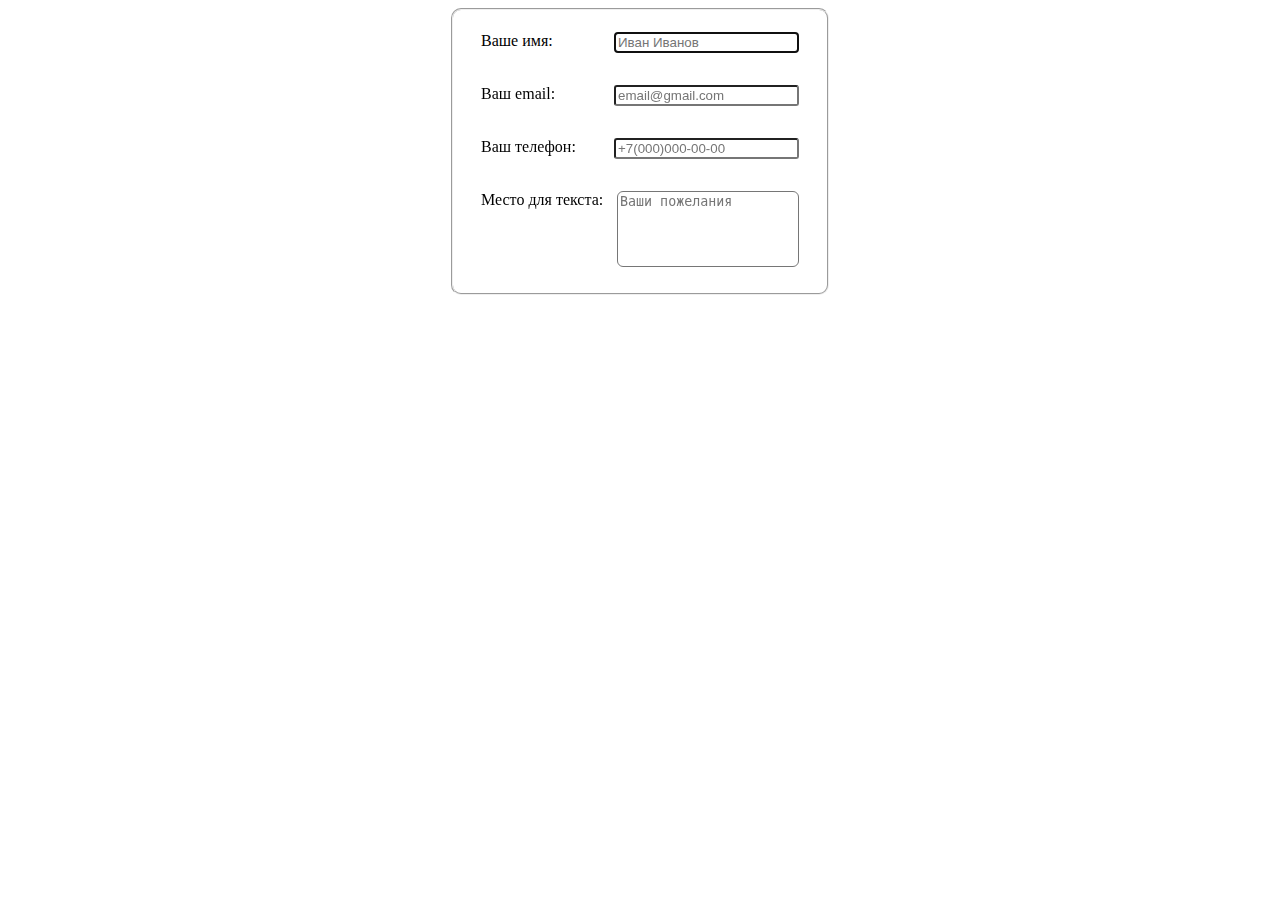
==== feedback_form/index.html @ b8d4c339 "HTML and CSS for feedback form" ====
<!DOCTYPE html>
<html lang="en">
<head>
    <meta charset="UTF-8">
    <meta name="viewport" content="width=device-width, initial-scale=1.0">
    <link rel="stylesheet" href="source/styles/main.css">
    <title>Feedback</title>
</head>
<body>
    <form class="feedback-form">
        <fieldset class="feedback-form-fieldset">
            <label>Ваше имя: <input type="text" name="name" id="name" placeholder="Иван Иванов" required autofocus></label>
            <label>Ваш email: <input type="email" name="email" id="email" placeholder="email@gmail.com" required></label>
            <label>Ваш телефон: <input type="text" name="phone" id="phone" placeholder="+7(000)000-00-00" required></label>
            <label>Место для текста: <textarea name="textarea" id="textarea" placeholder="Ваши пожелания" required></textarea></label>
        </fieldset>
    </form>
</body>
</html>
---- feedback_form/source/styles/main.css ----
.feedback-form {
    display: flex;
    flex-direction: column;
}

.feedback-form-fieldset {
    display: flex;
    flex-direction: column;
    align-self: center;
    width: 350px;
    border-radius: 10px;
}

.feedback-form-fieldset label {
    display: flex;
    justify-content: space-between;
    margin: 1em;
    
}

.feedback-form-fieldset textarea {
    resize: none;
    border-radius: 6px;
    height: 70px;
}

.feedback-form-fieldset input {
    border-radius: 3px;
}
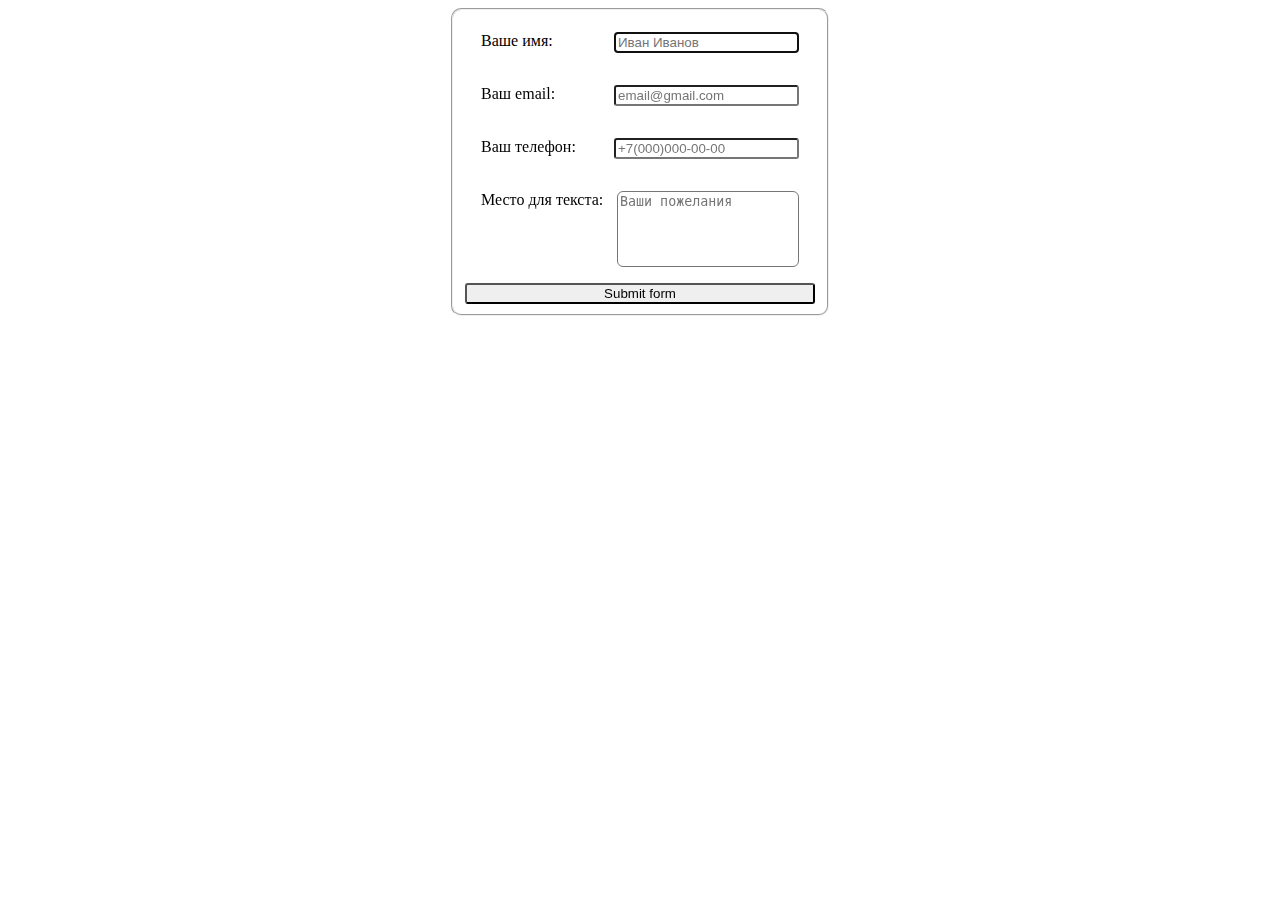
==== commit cd563951: "added submit button" ====
--- a/feedback_form/index.html
+++ b/feedback_form/index.html
@@ -13,7 +13,13 @@
             <label>Ваш email: <input type="email" name="email" id="email" placeholder="email@gmail.com" required></label>
             <label>Ваш телефон: <input type="text" name="phone" id="phone" placeholder="+7(000)000-00-00" required></label>
             <label>Место для текста: <textarea name="textarea" id="textarea" placeholder="Ваши пожелания" required></textarea></label>
+            <input type="button" onclick="validate()" value="Submit form">
         </fieldset>
     </form>
 </body>
+
+
+
+
+<script src="source/scripts/validation.js"></script>
 </html>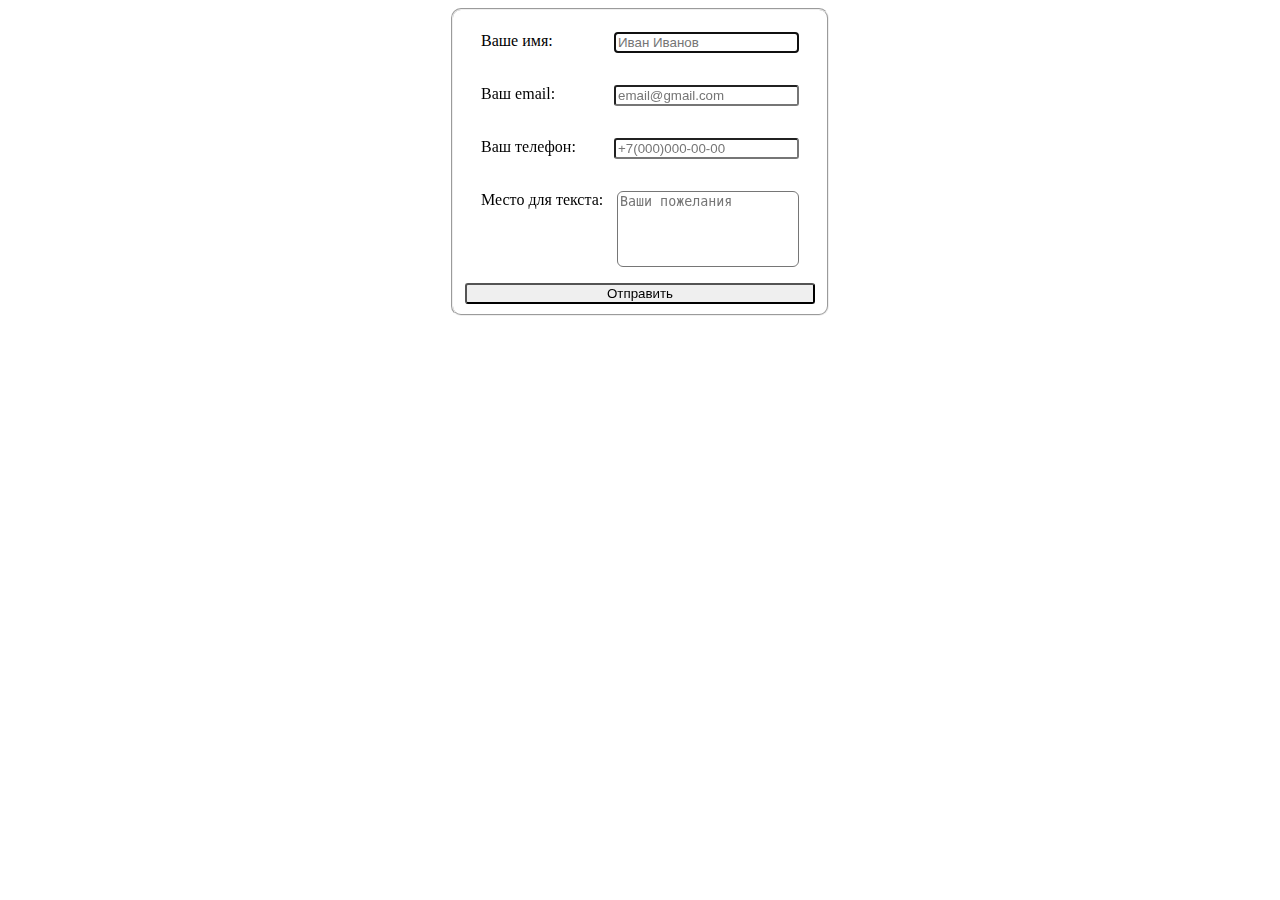
==== commit 66532bc6: "Validation bounded to form's inputs" ====
--- a/feedback_form/index.html
+++ b/feedback_form/index.html
@@ -7,13 +7,13 @@
     <title>Feedback</title>
 </head>
 <body>
-    <form class="feedback-form">
+    <form class="feedback-form" id="feedback-form">
         <fieldset class="feedback-form-fieldset">
             <label>Ваше имя: <input type="text" name="name" id="name" placeholder="Иван Иванов" required autofocus></label>
             <label>Ваш email: <input type="email" name="email" id="email" placeholder="email@gmail.com" required></label>
             <label>Ваш телефон: <input type="text" name="phone" id="phone" placeholder="+7(000)000-00-00" required></label>
             <label>Место для текста: <textarea name="textarea" id="textarea" placeholder="Ваши пожелания" required></textarea></label>
-            <input type="button" onclick="validate()" value="Submit form">
+            <input type="button" onclick="validate()" value="Отправить">
         </fieldset>
     </form>
 </body>
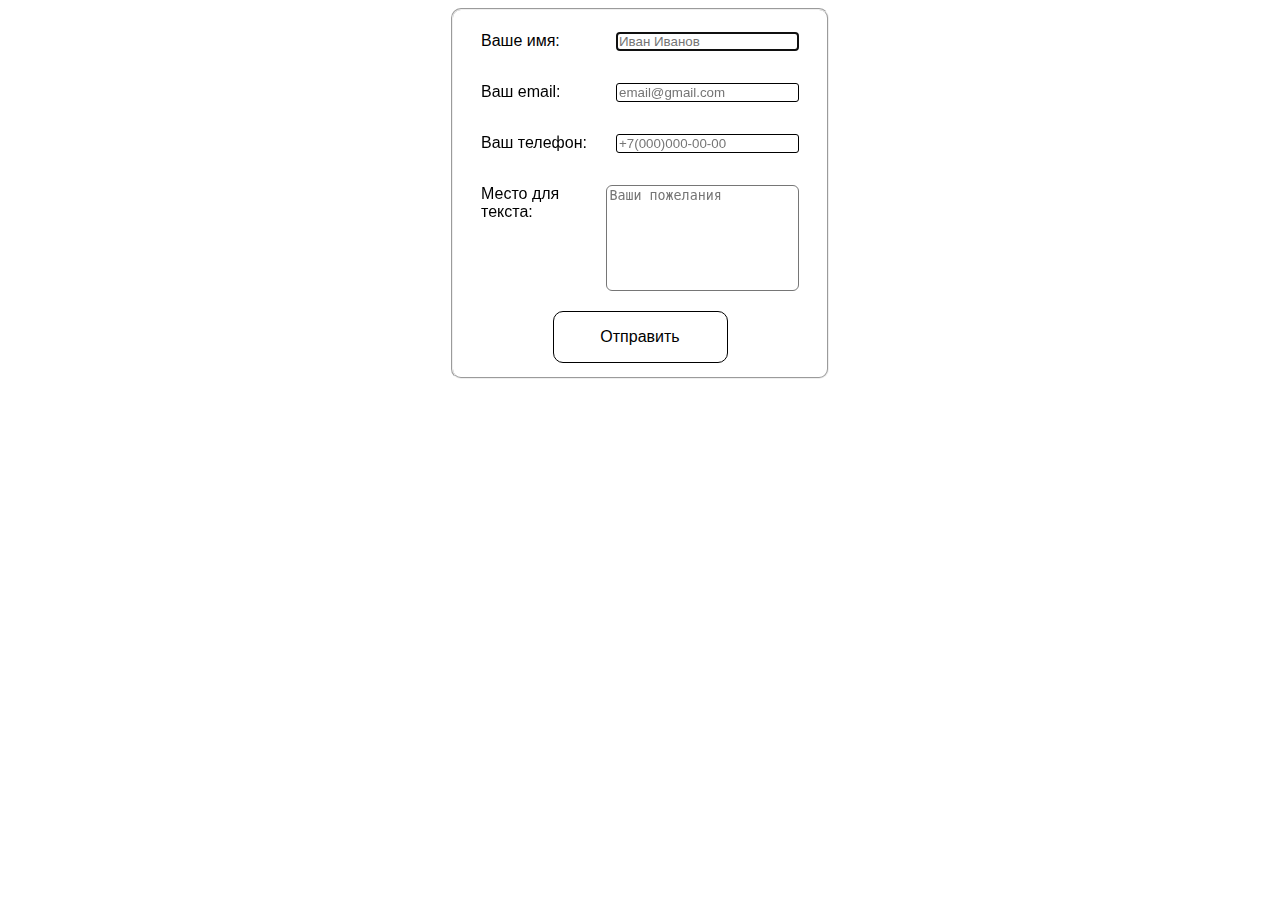
==== commit 2d4edd0e: "added some styles" ====
--- a/feedback_form/index.html
+++ b/feedback_form/index.html
@@ -7,19 +7,16 @@
     <title>Feedback</title>
 </head>
 <body>
-    <form class="feedback-form" id="feedback-form">
+    <form class="feedback-form" id="feedback-form" onsubmit="check_and_submit(event)">
         <fieldset class="feedback-form-fieldset">
             <label>Ваше имя: <input type="text" name="name" id="name" placeholder="Иван Иванов" required autofocus></label>
             <label>Ваш email: <input type="email" name="email" id="email" placeholder="email@gmail.com" required></label>
             <label>Ваш телефон: <input type="text" name="phone" id="phone" placeholder="+7(000)000-00-00" required></label>
             <label>Место для текста: <textarea name="textarea" id="textarea" placeholder="Ваши пожелания" required></textarea></label>
-            <input type="button" onclick="validate()" value="Отправить">
+            <input type="submit" value="Отправить" class="button button-submit">
         </fieldset>
     </form>
 </body>
 
-
-
-
 <script src="source/scripts/validation.js"></script>
 </html>--- a/feedback_form/source/styles/main.css
+++ b/feedback_form/source/styles/main.css
@@ -1,6 +1,32 @@
 .feedback-form {
     display: flex;
     flex-direction: column;
+}
+
+.button {
+    color: white;
+    align-self: center;
+    width: 50%;
+    padding: 16px 32px;
+    text-align: center;
+    text-decoration: none;
+    display: inline-block;
+    font-size: 16px;
+    margin: 4px 2px;
+    transition-duration: 0.4s;
+    cursor: pointer;
+}
+
+.button-submit {
+    background-color: white; 
+    color: black; 
+    border: 2px solid #008CBA;
+    border-radius: 10px !important; 
+}
+  
+.button-submit:hover {
+    background-color: #008CBA;
+    color: white;
 }
 
 .feedback-form-fieldset {
@@ -9,21 +35,26 @@
     align-self: center;
     width: 350px;
     border-radius: 10px;
+    font-family: Arial, Helvetica, sans-serif;
 }
+
+
 
 .feedback-form-fieldset label {
     display: flex;
     justify-content: space-between;
     margin: 1em;
-    
 }
 
 .feedback-form-fieldset textarea {
     resize: none;
     border-radius: 6px;
-    height: 70px;
+    height: 100px;
+    width: 200px;
 }
 
 .feedback-form-fieldset input {
+    border: 1px solid;
     border-radius: 3px;
+    transition: 0.3s;
 }